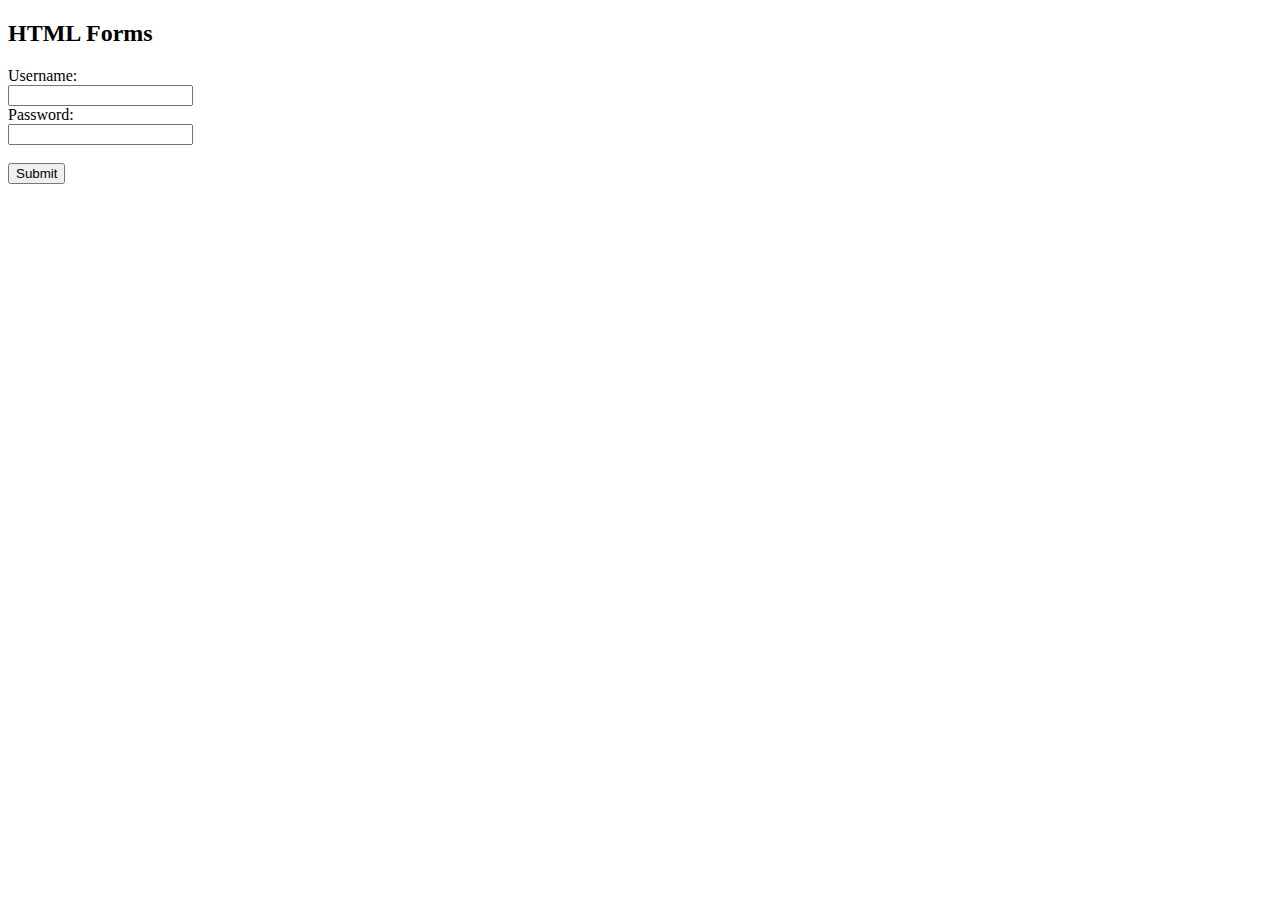
==== login.html @ a56676c3 "aggiornamento html" ====
<!DOCTYPE html>
<html>
<body>

<h2>HTML Forms</h2>

<form action="/action_page.php">
  <label for="fname">Username:</label><br>
  <input type="text" id="user" name="user" ><br>
  <label for="lname">Password:</label><br>
  <input type="text" id="password" name="password" ><br><br>
  <input type="submit" value="Submit">
</form> 


</body>
</html>
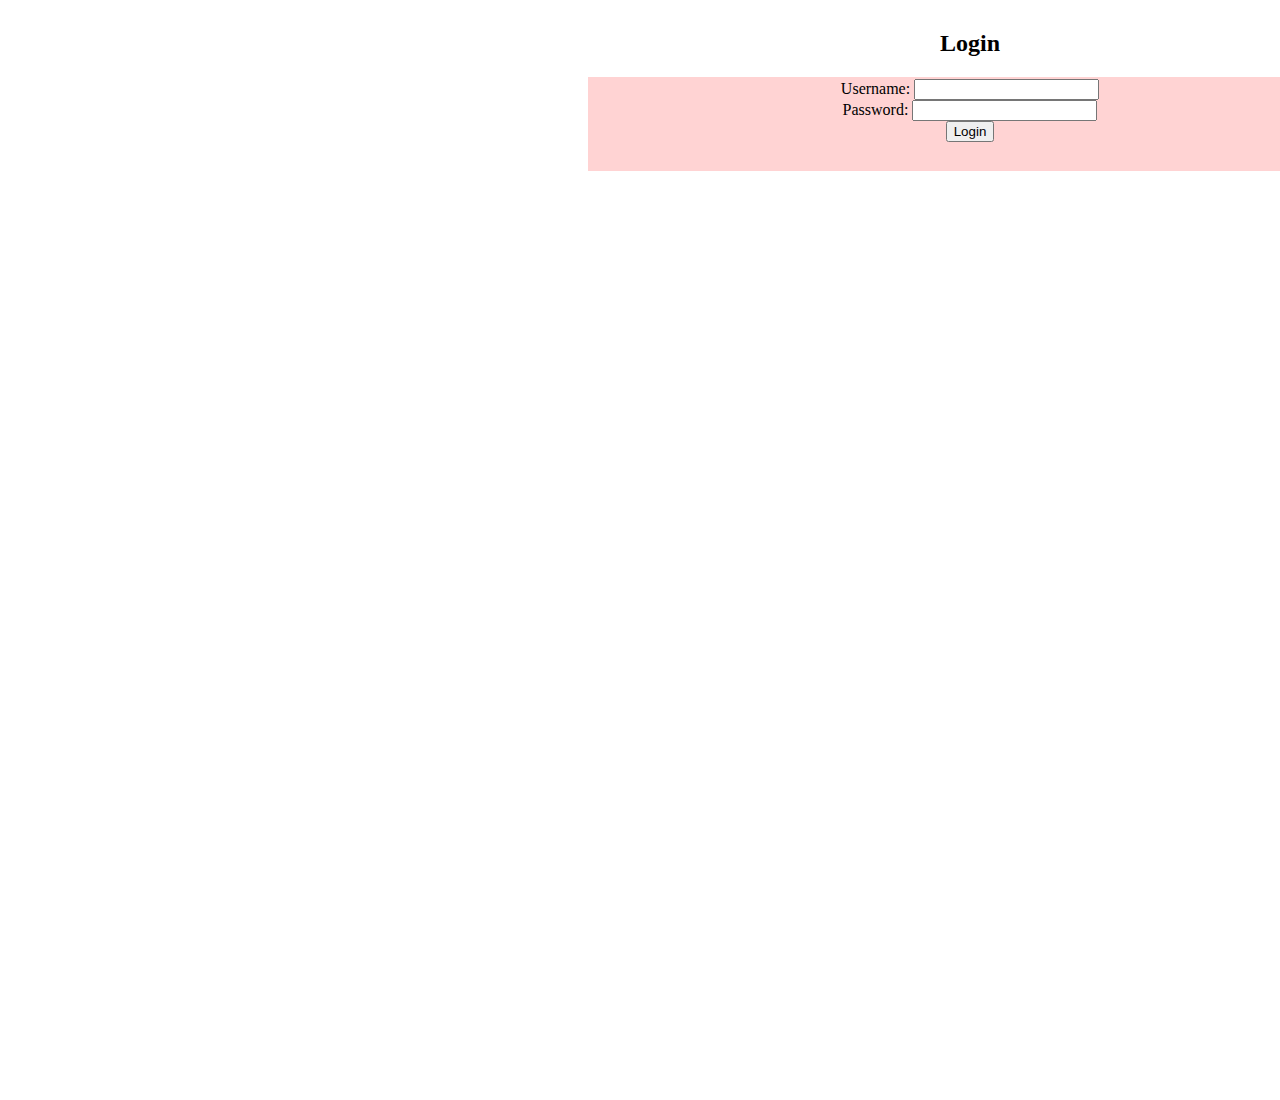
==== commit 89c2e049: "aggiunta css" ====
--- a/login.html
+++ b/login.html
@@ -1,17 +1,18 @@
-<!DOCTYPE html>
+<!doctype html>
 <html>
+<head><title>Login</title>
+  <link href="styles/stile.css" rel="stylesheet" type="text/css">
+</head>
 <body>
-
-<h2>HTML Forms</h2>
-
-<form action="/action_page.php">
-  <label for="fname">Username:</label><br>
-  <input type="text" id="user" name="user" ><br>
-  <label for="lname">Password:</label><br>
-  <input type="text" id="password" name="password" ><br><br>
-  <input type="submit" value="Submit">
-</form> 
-
-
+<div id= "corpo" >
+    <h2>Login</h2>
+    <div id= "login">
+    <form method="post" action="/login">
+        Username: <input type="text" name="username"><br>
+        Password: <input type="password" name="password"><br>
+        <input type="submit" value="Login">
+    </form>
+    </div>
+</div>
 </body>
-</html>
+</html>--- a/styles/stile.css
+++ b/styles/stile.css
@@ -0,0 +1,21 @@
+#corpo {
+    position: relative;
+    top: 0; left: 0;
+    width: 1920px;
+    height: 1080px; /* Added 'px' unit */
+    margin: 2px auto;
+    text-align: center;
+    padding: 2px; 
+    background-color: #ffffff;
+}
+
+#login {
+    position: center;
+    top: 0; left: 0;
+    width: 760px;
+    height: 90px; /* Added 'px' unit */
+    margin: 2px auto;
+    text-align: center;
+    padding: 2px; 
+    background-color: #ffD3D3;
+}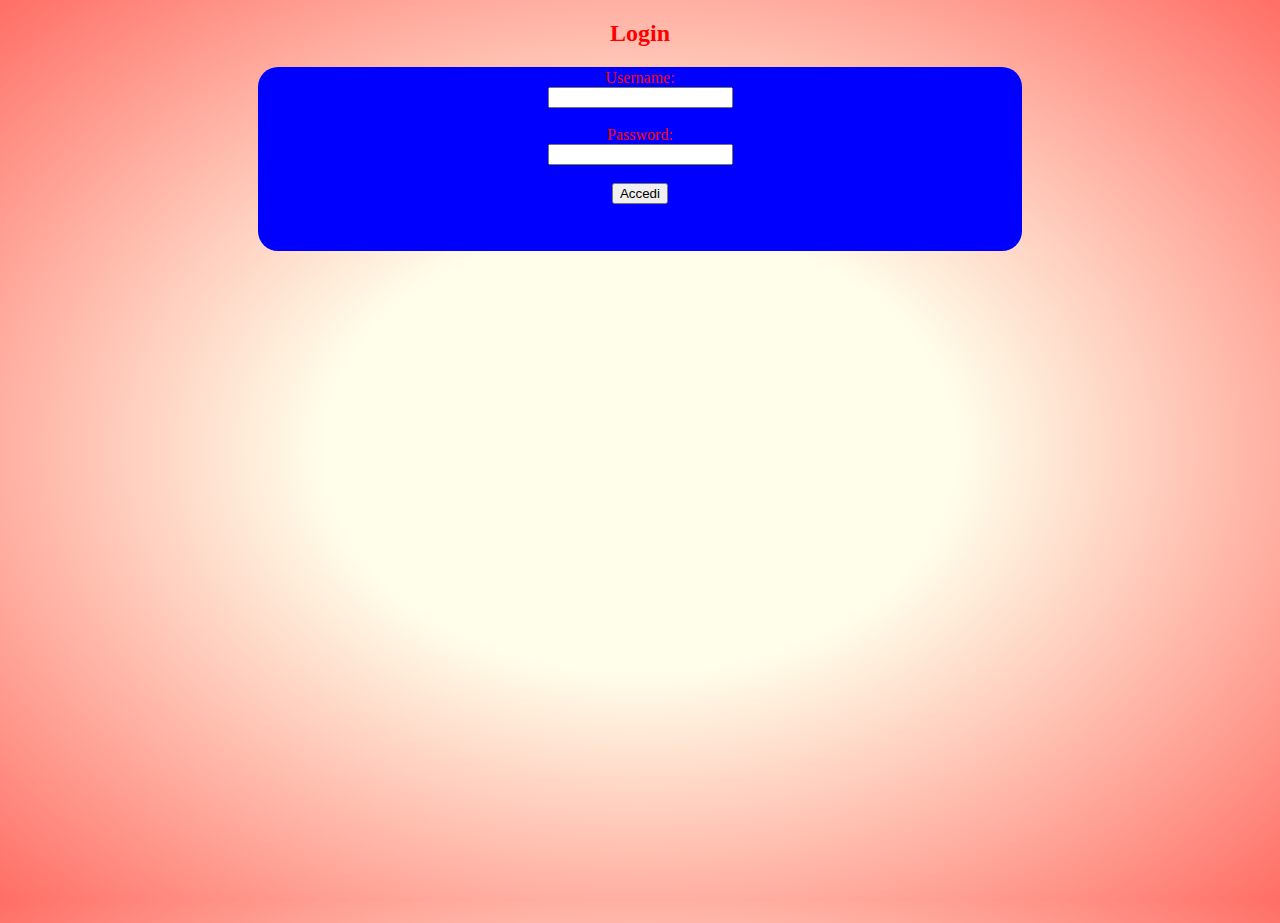
==== commit 02eb9921: "aggiunta animazione pagina login" ====
--- a/login.html
+++ b/login.html
@@ -2,17 +2,22 @@
 <html>
 <head><title>Login</title>
   <link href="styles/stile.css" rel="stylesheet" type="text/css">
+  <meta name="viewport" content="width=device-width, initial-scale=1">
 </head>
 <body>
-<div id= "corpo" >
+  <div class="ocean">
+    <div class="wave"></div>
+    <div class="wave"></div>
+  </div>
     <h2>Login</h2>
     <div id= "login">
     <form method="post" action="/login">
-        Username: <input type="text" name="username"><br>
-        Password: <input type="password" name="password"><br>
-        <input type="submit" value="Login">
+      <label for="username">Username: </label><br>
+      <input type="text" id="username" name="username" required><br><br>
+      <label for="password">Password: </label><br>
+      <input type="password" id="password" name="password" pattern=".{8,}" title="La password deve contenere almeno 8 caratteri" required><br><br>
+      <input type="submit" value="Accedi">
     </form>
     </div>
-</div>
 </body>
 </html>--- a/styles/stile.css
+++ b/styles/stile.css
@@ -1,21 +1,74 @@
-#corpo {
-    position: relative;
-    top: 0; left: 0;
-    width: 1920px;
-    height: 1080px; /* Added 'px' unit */
-    margin: 2px auto;
+h2 {
+    color: red;
     text-align: center;
-    padding: 2px; 
-    background-color: #ffffff;
 }
+
 
 #login {
     position: center;
     top: 0; left: 0;
     width: 760px;
-    height: 90px; /* Added 'px' unit */
+    height: 180px; /* Added 'px' unit */
     margin: 2px auto;
     text-align: center;
     padding: 2px; 
-    background-color: #ffD3D3;
+    background-color: blue;
+    border-radius: 20px;
+
+}
+
+label {
+    color: red;
+}
+
+
+html, body { height: 100%; }
+body {
+  background:radial-gradient(ellipse at center, rgba(255,254,234,1) 0%, rgba(255,254,234,1) 35%, #ff0000 150%);
+  overflow: hidden;
+}
+
+.ocean { 
+  height: 0%;
+  width:100%;
+  position:absolute;
+  bottom:0;
+  left:0;
+  background: #015871;
+}
+
+.wave {
+    background: url(https://s3-us-west-2.amazonaws.com/s.cdpn.io/85486/wave.svg) repeat-x; 
+    position: absolute;
+    top: -198px;
+    width: 6400px;
+    height: 198px;
+    animation: wave 7s cubic-bezier( 0.36, 0.45, 0.63, 0.53) infinite;
+    transform: translate3d(0, 0, 0);
+    filter: hue-rotate(180deg) saturate(10);
+}
+
+
+.wave:nth-of-type(2) {
+  top: -175px;
+  animation: wave 7s cubic-bezier( 0.36, 0.45, 0.63, 0.53) -.125s infinite, swell 7s ease -1.25s infinite;
+  opacity: 1;
+}
+
+@keyframes wave {
+  0% {
+    margin-left: 0;
+  }
+  100% {
+    margin-left: -1600px;
+  }
+}
+
+@keyframes swell {
+  0%, 100% {
+    transform: translate3d(0,-25px,0);
+  }
+  50% {
+    transform: translate3d(0,5px,0);
+  }
 }